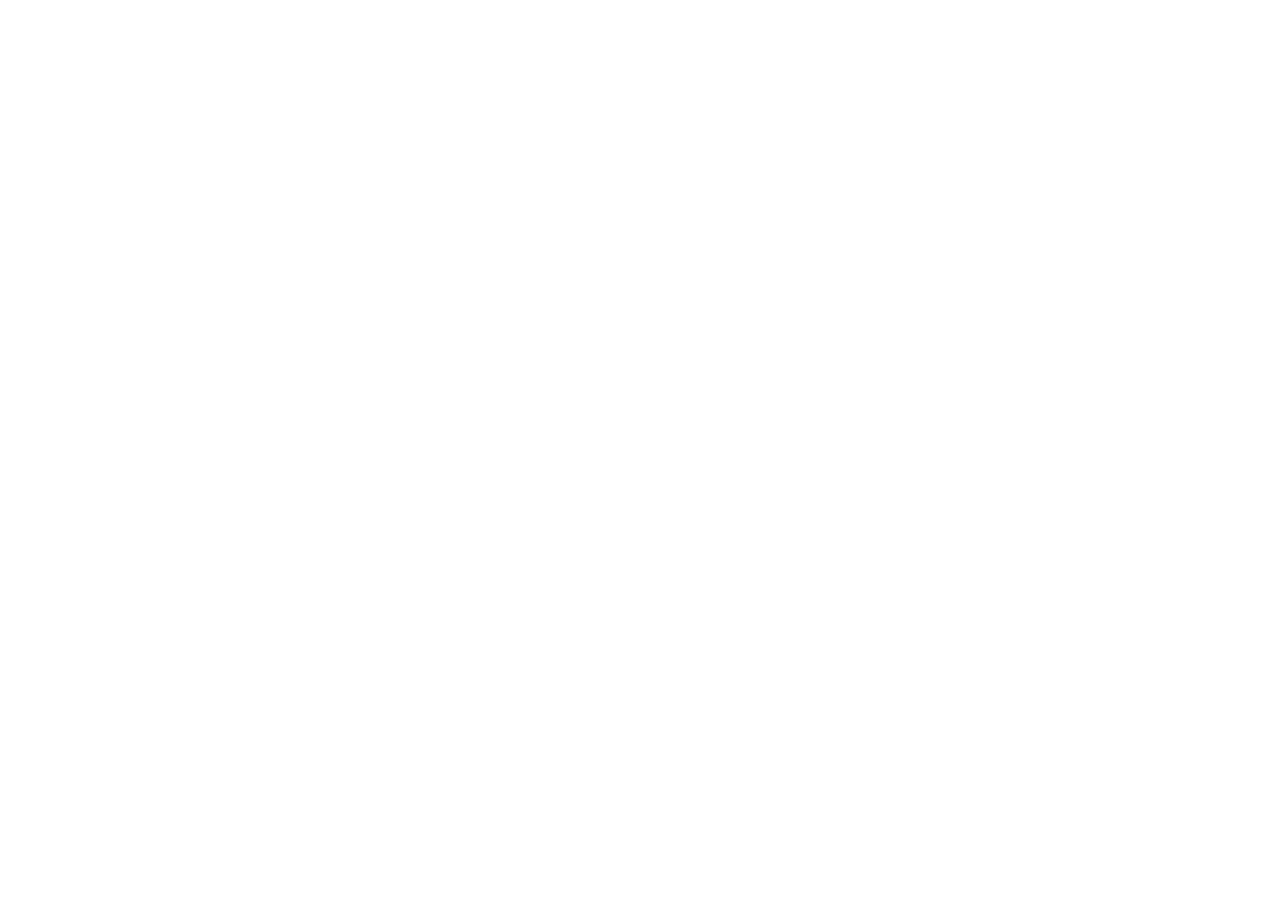
==== index.html @ 07e7660c "paritally working!" ====
<!-- <!DOCTYPE html>
<html>

<head>
  <link rel="stylesheet" href="style.css">
</head>

<body>

  <header>
    <h1>Header Title</h1>
  </header>
  <main>
    <h2>Main Title</h2>
    <div id="shops">
      <ul id="seattle">

      </ul>
    
      
    </div>
  </main>
  <script src="app.js"></script>
</body>

</html> -->
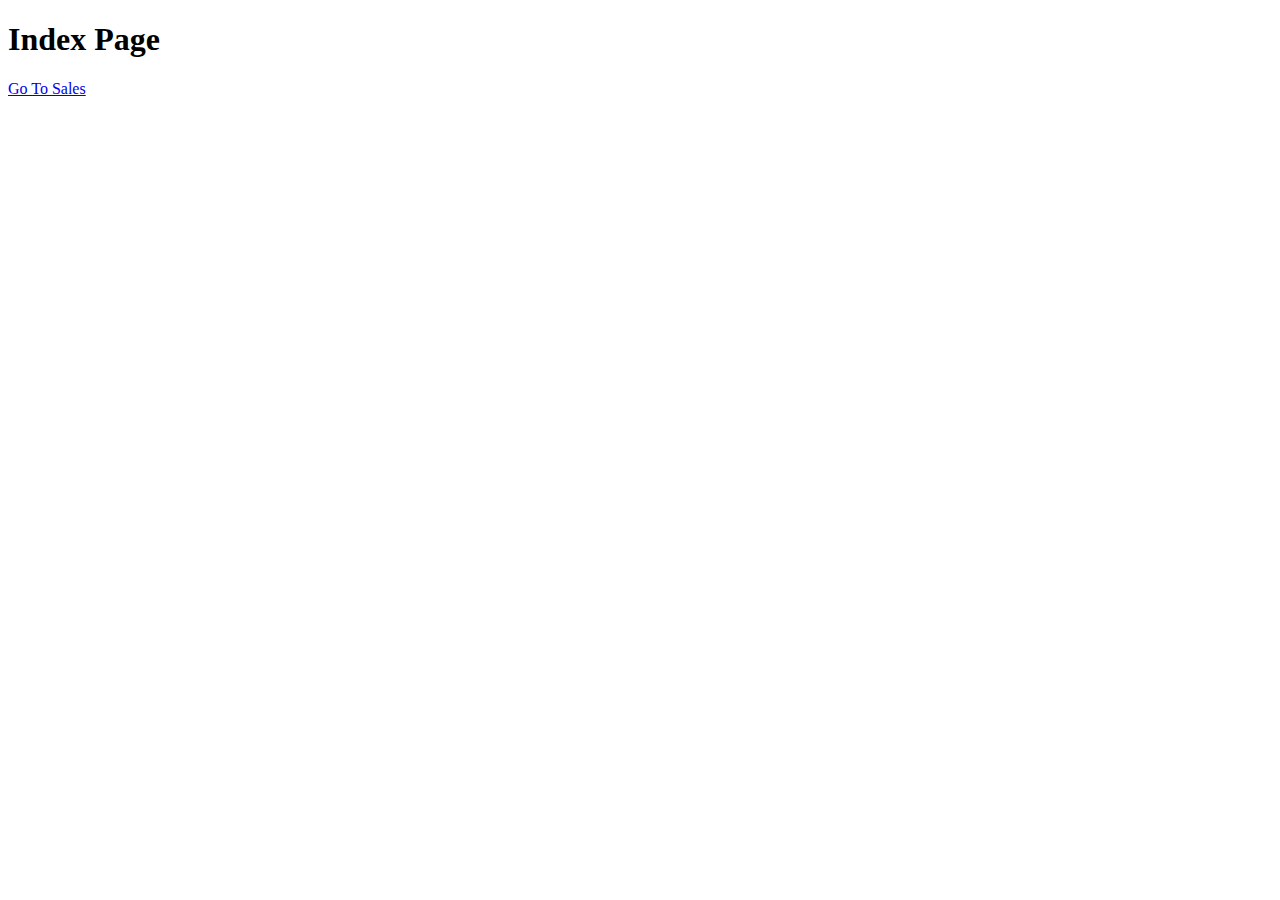
==== commit 45f1222a: "added link from index to sales table" ====
--- a/index.html
+++ b/index.html
@@ -1,4 +1,4 @@
-<!-- <!DOCTYPE html>
+<!DOCTYPE html>
 <html>
 
 <head>
@@ -8,19 +8,17 @@
 <body>
 
   <header>
-    <h1>Header Title</h1>
+    <h1>Index Page</h1>
+    <a href="sales.html">Go To Sales</a>
   </header>
   <main>
-    <h2>Main Title</h2>
-    <div id="shops">
-      <ul id="seattle">
-
-      </ul>
+    <h2></h2>
+    
     
       
     </div>
   </main>
-  <script src="app.js"></script>
+  <!-- <script src="app.js"></script> -->
 </body>
 
-</html> -->+</html>--- a/style.css
+++ b/style.css
@@ -0,0 +1,9 @@
+table {
+  border: thin solid black;
+}
+
+th {  border: thin solid black;
+}
+
+td {  border: thin solid black;
+}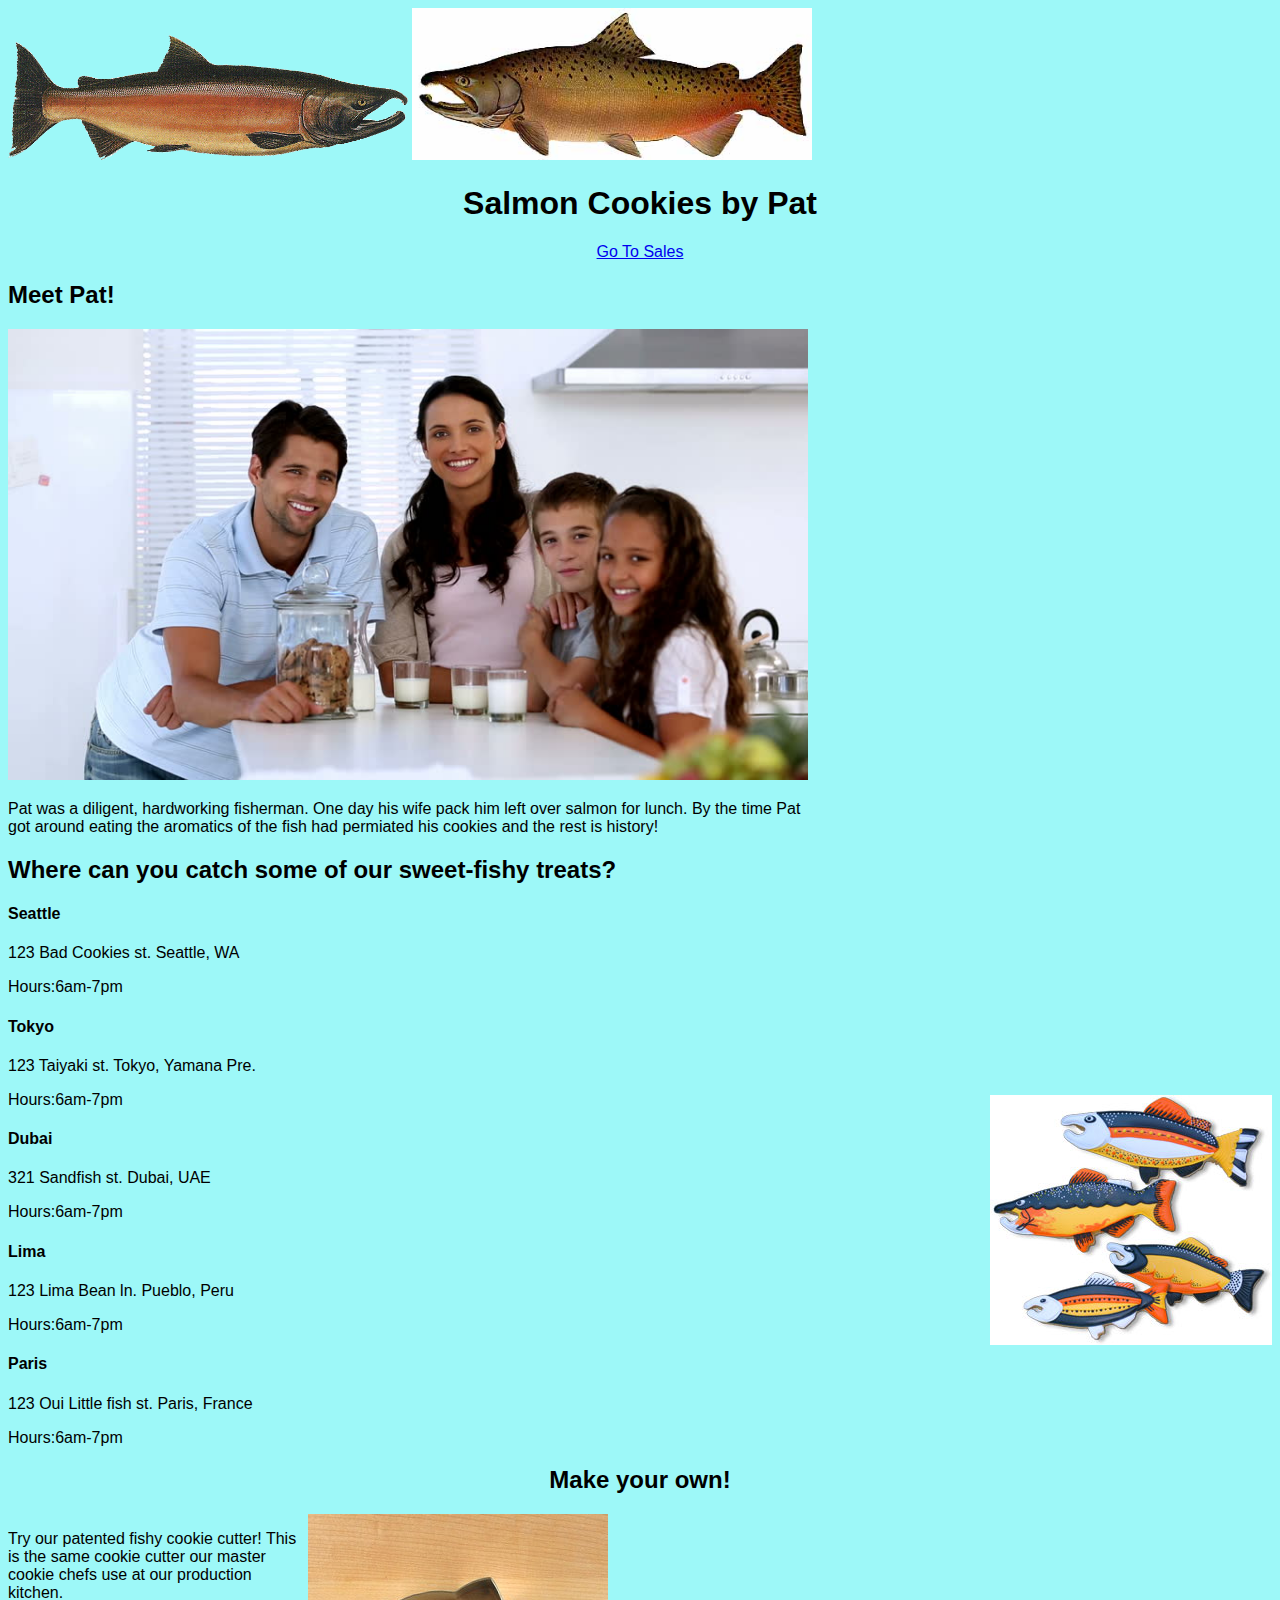
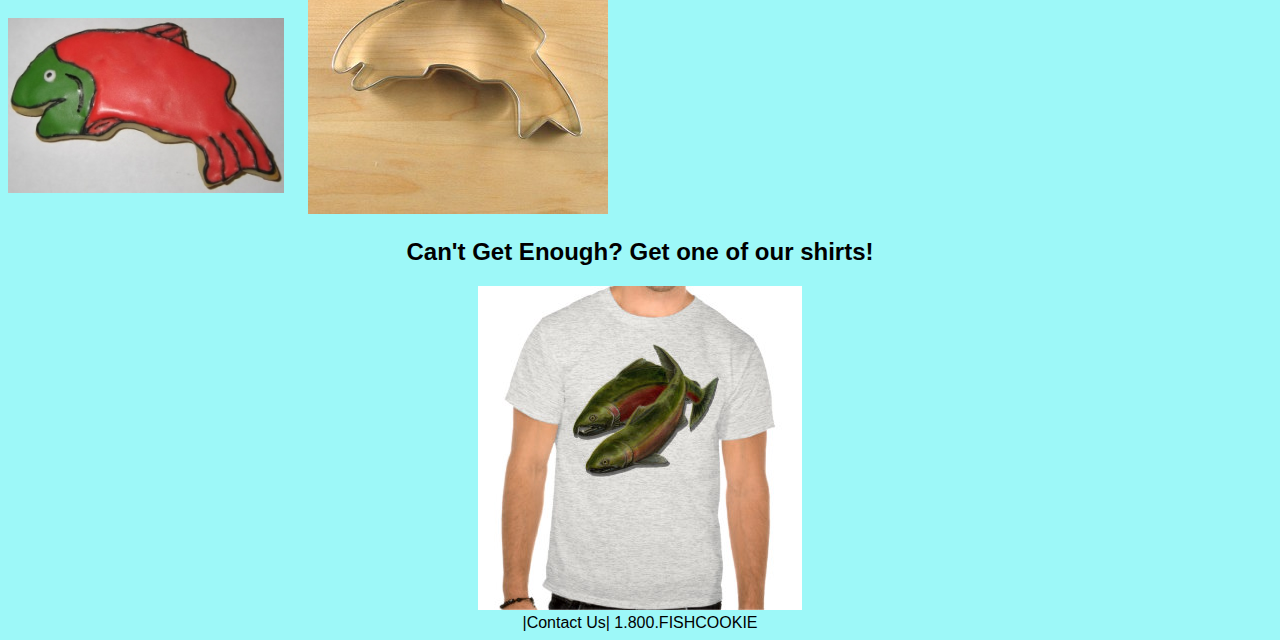
==== commit a69a28c2: "page css with pictures" ====
--- a/index.html
+++ b/index.html
@@ -6,19 +6,73 @@
 </head>
 
 <body>
-
   <header>
-    <h1>Index Page</h1>
-    <a href="sales.html">Go To Sales</a>
+    <img src="pic/salmon.png">
+    <img src="pic/chinook.jpg">
+    <h1>Salmon Cookies by Pat</h1>
+    <nav>
+      <a href="sales.html">Go To Sales</a>
+    </nav>
   </header>
   <main>
-    <h2></h2>
-    
-    
-      
+    <div>
+    <h2>Meet Pat!</h2>
+      <img id='fam' src="pic/family.jpg" >
+      <p>
+        Pat was a diligent, hardworking fisherman. One day his wife pack him left over salmon for lunch. By the time Pat got around eating the aromatics of the fish had permiated his cookies and the rest is history!
+      </p>  
     </div>
+    <div>
+      <h2>Where can you catch some of our sweet-fishy treats?</h2>
+      <section class="addresses">
+        <img src="pic/fish.jpg" >
+      <div >
+        <h4>Seattle</h4>
+        <p>123 Bad Cookies st. Seattle, WA</p>
+        <p>Hours:6am-7pm</p>
+      </div>
+        <div>
+        <h4>Tokyo</h4>
+        <p>123 Taiyaki st. Tokyo, Yamana Pre.</p>
+        <p>Hours:6am-7pm</p>
+      </div>
+        <div>
+        <h4>Dubai</h4>
+        <p>321 Sandfish st. Dubai, UAE</p>
+        <p>Hours:6am-7pm</p>
+      </div>
+      <div >
+        <h4>Lima</h4>
+        <p>123 Lima Bean ln. Pueblo, Peru</p>
+        <p>Hours:6am-7pm</p>
+      </div>
+        <div>
+        <h4>Paris</h4>
+        <p>123 Oui Little fish st. Paris, France</p>
+        <p>Hours:6am-7pm</p>
+      </div>
+    </section>
+    </div>
+    <div id= cutter>
+      <h2>Make your own!</h2>
+      <section>
+      <p>Try our patented fishy cookie cutter! This is the same cookie cutter our master cookie chefs use at our production kitchen.</p>
+      <img src="pic/frosted-cookie.jpg">
+    </section>
+      <img src="pic/cutter.jpeg">
+
+    </div>
+    <div id = shirt>
+      <h2>Can't Get Enough?  Get one of our shirts!</h2>
+      <img src="pic/shirt.jpg">
+    </div>
+    <footer>
+      |Contact Us| 1.800.FISHCOOKIE
+    </footer>
   </main>
   <!-- <script src="app.js"></script> -->
 </body>
 
-</html>+</html>
+
+
--- a/style.css
+++ b/style.css
@@ -1,3 +1,65 @@
+/* INDEX CSS */
+body{
+  background-color: rgb(157, 248, 248);
+  font-family: 'Gill Sans', 'Gill Sans MT', Calibri, 'Trebuchet MS', sans-serif;
+}
+
+header img{
+width : 400px;
+content:  center;
+}
+
+header h1{
+  text-align:  center;
+}
+
+nav{
+  text-align:  center;
+}
+
+#fam{
+  width: 800px;
+}
+
+p{
+  width: 800px;
+}
+
+.addresses img{
+  display: inline;
+  float: right;
+  margin-top: 15%;
+
+}
+
+#cutter h2{
+  text-align: center;
+
+}
+#cutter section{
+  
+  display: inline;
+  float: left;
+}
+
+
+#cutter p{
+  width: 300px;
+}
+
+#cutter img{
+  display:grid 3;
+}
+ #shirt{
+   text-align: center;
+ }
+footer{
+  text-align: center;
+}
+
+
+
+/* SALES PAGE CSS */
 table {
   border: thin solid black;
 }
@@ -6,4 +68,5 @@
 }
 
 td {  border: thin solid black;
-}+}
+
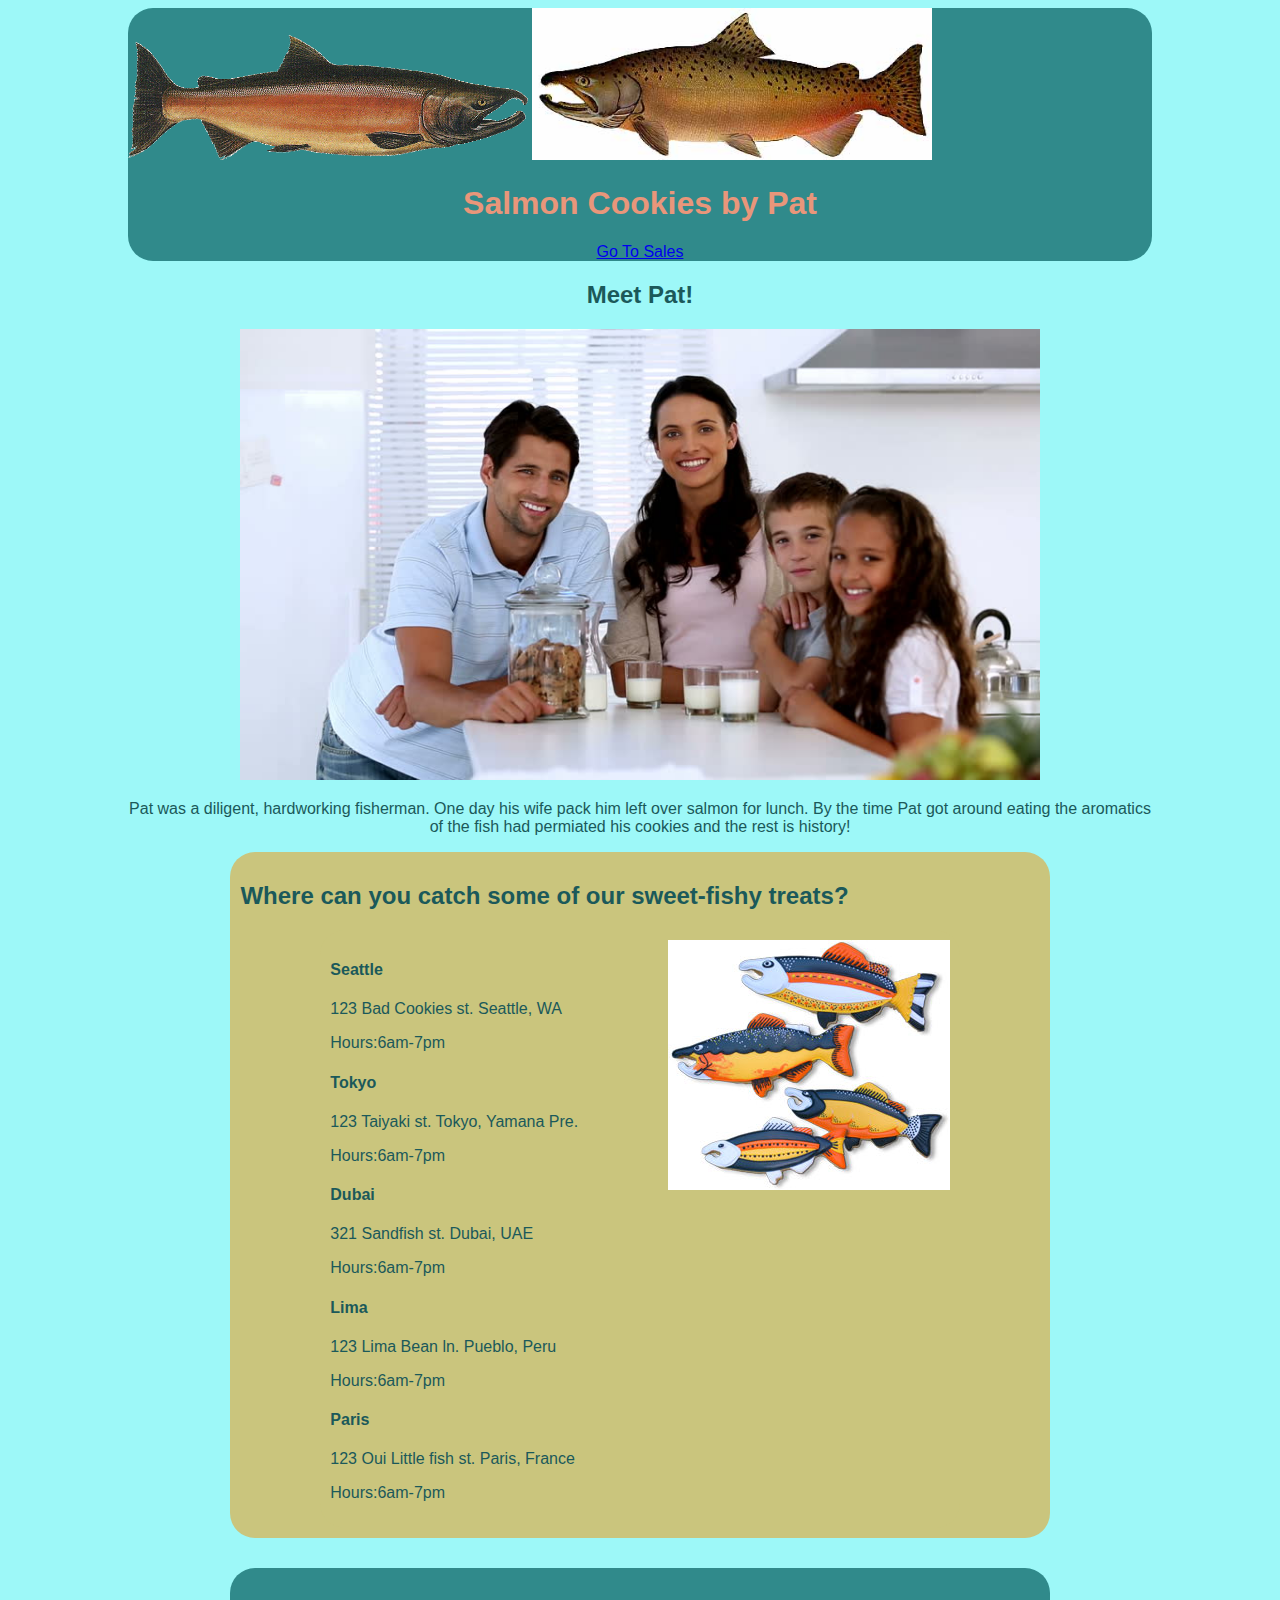
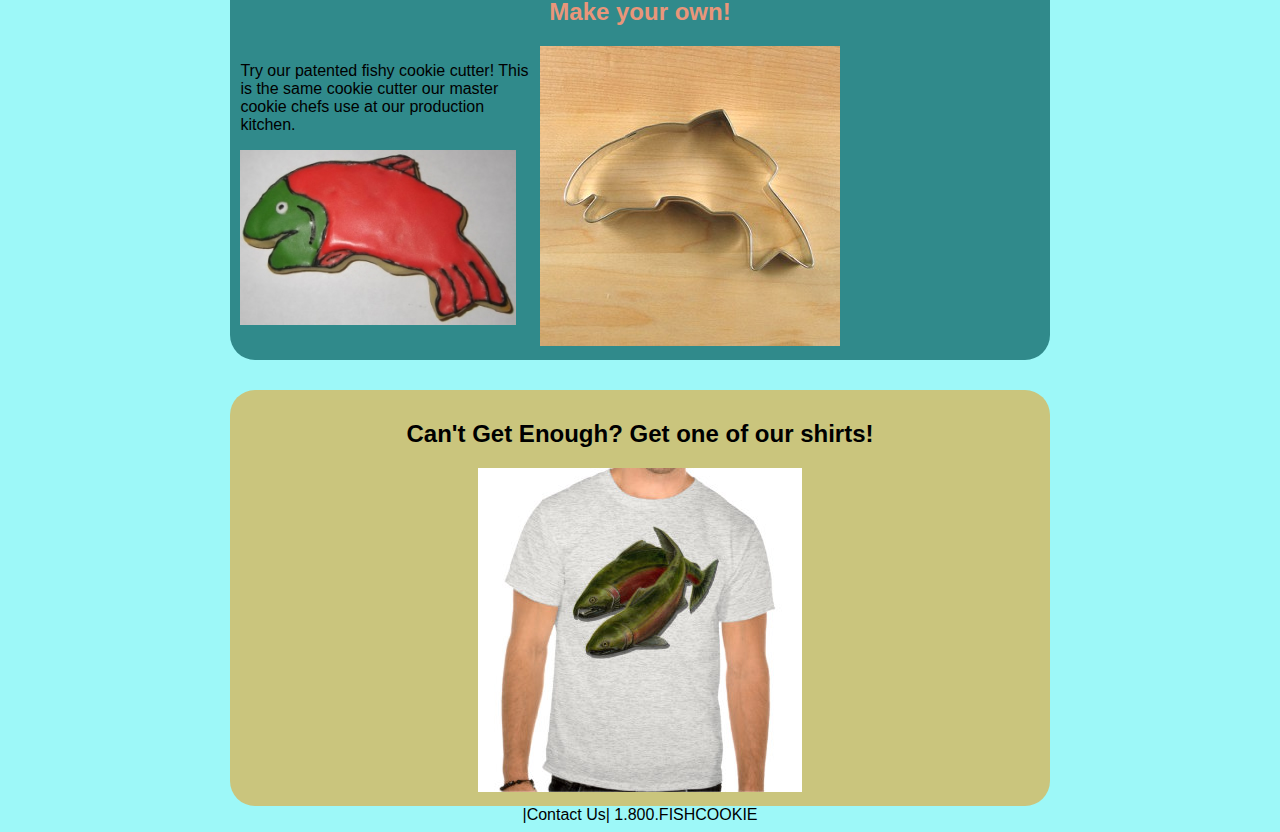
==== commit 1c2e6814: "CSS box and text colors and layout adj" ====
--- a/index.html
+++ b/index.html
@@ -15,14 +15,14 @@
     </nav>
   </header>
   <main>
-    <div>
+    <div id = "hero">
     <h2>Meet Pat!</h2>
       <img id='fam' src="pic/family.jpg" >
       <p>
         Pat was a diligent, hardworking fisherman. One day his wife pack him left over salmon for lunch. By the time Pat got around eating the aromatics of the fish had permiated his cookies and the rest is history!
       </p>  
     </div>
-    <div>
+    <div class="addresses">
       <h2>Where can you catch some of our sweet-fishy treats?</h2>
       <section class="addresses">
         <img src="pic/fish.jpg" >
--- a/style.css
+++ b/style.css
@@ -1,14 +1,31 @@
 /* INDEX CSS */
 body{
+  /* margin: auto; */
+  margin-left: 10%;
+  margin-right: 10%;
+  flex-grow: inherit;
   background-color: rgb(157, 248, 248);
   font-family: 'Gill Sans', 'Gill Sans MT', Calibri, 'Trebuchet MS', sans-serif;
 }
 
+header {
+  color: darksalmon;
+  background-color: rgb(48, 138, 139);
+  border-radius: 25px;
+}
 header img{
+  
 width : 400px;
 content:  center;
 }
+#hero{
+  color: rgb(27, 89, 90);;
 
+  font-family: Verdana, Geneva, Tahoma, sans-serif;
+
+  text-align:  center;
+
+}
 header h1{
   text-align:  center;
 }
@@ -18,26 +35,50 @@
 }
 
 #fam{
+  
   width: 800px;
 }
 
 p{
-  width: 800px;
+  /* text-align:  center;
+justify-content: center; */
+  /* width: 800px; */
 }
+.addresses{
+  color: rgb(27, 89, 90);;
 
+  background-color: rgb(202, 197, 125);
+  border-radius: 25px;
+  padding: 10px;
+  margin-left: 10%;
+  margin-right: 10%;
+
+}
 .addresses img{
+  
   display: inline;
   float: right;
-  margin-top: 15%;
+  justify-content: left;
+  /* margin-top: 15%; */
 
 }
+#cutter{
+  background-color: rgb(48, 138, 139);
+  border-radius: 25px;
+  padding: 10px;
+  margin-left: 10%;
+  margin-right: 10%;
+  margin-top: 30px;
 
+}
 #cutter h2{
+  color: darksalmon;
+
   text-align: center;
 
 }
 #cutter section{
-  
+
   display: inline;
   float: left;
 }
@@ -50,18 +91,50 @@
 #cutter img{
   display:grid 3;
 }
+
  #shirt{
+  border-radius: 25px;
+  padding: 10px;
+  margin-left: 10%;
+  margin-right: 10%;
+  margin-top: 30px;
+  background-color: rgb(202, 197, 125);
    text-align: center;
  }
 footer{
   text-align: center;
 }
+ form {
+  font-family: Georgia, 'Times New Roman', Times, serif;
+   margin:auto;
+ }
+/* SALES PAGE CSS */
+fieldset{
+  font-family: Georgia, 'Times New Roman', Times, serif;
+
+  background-color: rgb(48, 138, 139);
+  border-radius: 25px;
+  padding: 10px;
+  margin-left: 10%;
+  margin-right: 10%;
+  margin-top: 30px;
+
+  text-align: right;
+  width: 300px;
+  /* margin:20px; */
+}
 
 
+table {
+  border-radius: 25px;
+  padding: 10px;
+  margin-left: 10%;
+  margin-right: 10%;
+  margin-top: 30px;
+  background-color: rgb(202, 197, 125);
 
-/* SALES PAGE CSS */
-table {
   border: thin solid black;
+margin: 20px ;
 }
 
 th {  border: thin solid black;
@@ -70,3 +143,4 @@
 td {  border: thin solid black;
 }
 
+
